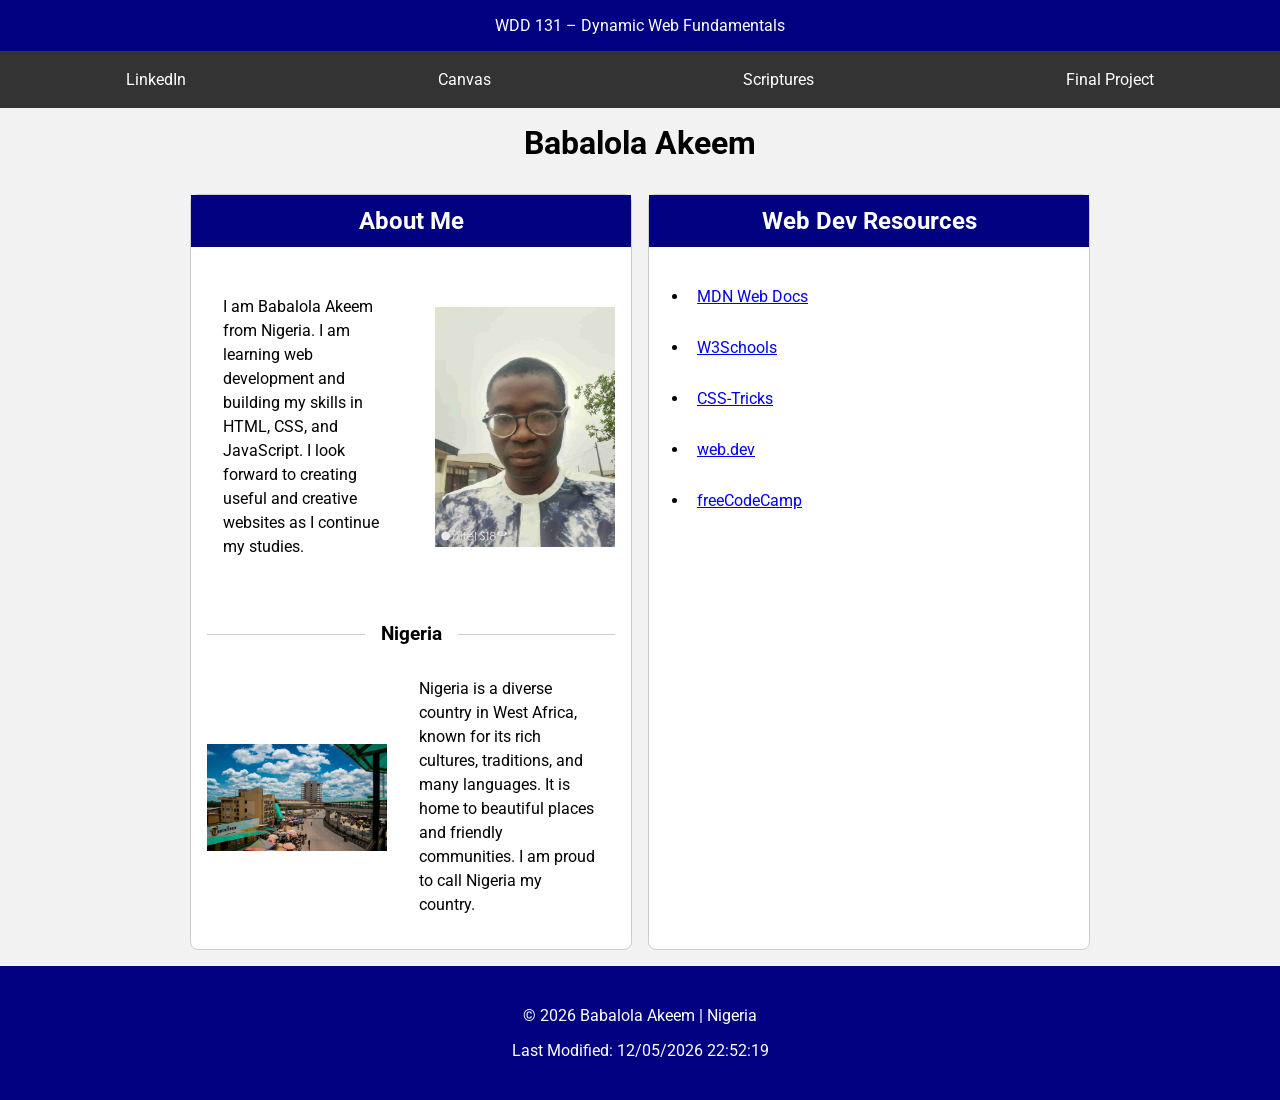
==== index.html @ d51358ca "Initial WDD 131 project" ====
<!DOCTYPE html>
<html lang="en">

<head>
    <meta charset="UTF-8">
    <meta name="viewport" content="width=device-width, initial-scale=1.0">
    <title>WDD 131 – Dynamic Web Fundamentals – Babalola Akeem</title>
    <meta name="description"
        content="WDD 131 – Dynamic Web Fundamentals course page for Babalola Akeem, covering web development, HTML, CSS, and JavaScript.">
    <meta name="author" content="Babalola Akeem">
    <link rel="stylesheet" href="styles/base.css">
    <script src="scripts/getdates.js" defer></script>
</head>

<body>
    <header>
        <span id="course-title">WDD 131 – Dynamic Web Fundamentals</span>

        <nav>
            <ul>
                <li><a href="https://www.linkedin.com/">LinkedIn</a></li>
                <li><a href="https://byupw.instructure.com/">Canvas</a></li>
                <li><a href="https://www.churchofjesuschrist.org/study/scriptures">Scriptures</a></li>
                <li><a href="#">Final Project</a></li>
            </ul>
        </nav>
    </header>
    <main>
        <h1>Babalola Akeem</h1>

        <section class="card">
            <h2>About Me</h2>

            <div class="about-me">
                <p>
                    I am Babalola Akeem from Nigeria. I am learning web development
                    and building my skills in HTML, CSS, and JavaScript. I look
                    forward to creating useful and creative websites as I continue
                    my studies.
                </p>

                <img src="images/profile.jpg" alt="Profile picture of Babalola Akeem" width="180" height="180">
            </div>
            <div class="country">
                <h3>Nigeria</h3>

                <div class="country-content">
                    <img src="images/nigeria-lagos.jpg" alt="Lagos, Nigeria" width="180" height="180">

                    <p>
                        Nigeria is a diverse country in West Africa, known for its rich
                        cultures, traditions, and many languages. It is home to beautiful
                        places and friendly communities. I am proud to call Nigeria my country.
                    </p>
                </div>
            </div>
        </section>

        <section class="card">
            <h2>Web Dev Resources</h2>

            <ul>
                <li><a href="https://developer.mozilla.org/">MDN Web Docs</a></li>
                <li><a href="https://www.w3schools.com/">W3Schools</a></li>
                <li><a href="https://css-tricks.com/">CSS-Tricks</a></li>
                <li><a href="https://web.dev/">web.dev</a></li>
                <li><a href="https://www.freecodecamp.org/">freeCodeCamp</a></li>
            </ul>
        </section>
    </main>
    <footer>
        <p>
            © <span id="currentyear"></span> Babalola Akeem | Nigeria
        </p>

        <p id="lastModified"></p>
    </footer>
</body>

</html>
---- styles/base.css ----
@import url('https://fonts.googleapis.com/css2?family=Roboto&display=swap');
.card img {
    width: 180px;
    height: auto;
}
header {
    background-color: navy;
}
nav a {
    color: white;
    padding: 1.2rem;
    display: block;
    text-decoration: none;
}
nav li {
    min-height: 44px;
}

#course-title {
    display: block;
    color: white;
    text-align: center;
    padding: 1rem;
}

nav {
    background-color: #333;
}

nav ul {
    display: flex;
    justify-content: space-around;
    list-style: none;
    margin: 0;
    padding: 0;
}
nav a:hover {
    background-color: yellow;
    color: black;
}
main {
    max-width: 900px;
    margin: 0 auto;
    display: grid;
    grid-template-columns: 1fr 1fr;
    gap: 1rem;
}
main h1 {
    grid-column: 1 / 3;
    text-align: center;
    margin: 1rem 0;
}
.card {
    border: 1px solid #ccc;
    border-radius: 8px;
    overflow: visible;
    background-color: white;
}

.card h2 {
    background-color: navy;
    color: white;
    text-align: center;
    margin: 0;
    padding: 0.75rem;
}

.card p {
    padding: 1rem;
    line-height: 1.5;
}

.about-me {
    display: grid;
    grid-template-columns: 1fr 180px;
    gap: 1rem;
    align-items: center;
    padding: 1rem;
}

.about-me img {
    width: 180px;
    height: auto;
    display: block;
}
.country {
    padding: 1rem;
}

.country h3 {
    display: flex;
    align-items: center;
    gap: 1rem;
    margin: 0 0 1rem;
}

.country h3::before,
.country h3::after {
    content: "";
    height: 1px;
    background-color: #ccc;
    flex: 1;
}

.country-content {
    display: grid;
    grid-template-columns: 180px 1fr;
    gap: 1rem;
    align-items: center;
}

.country-content img {
    width: 180px;
    height: auto;
}

.country-content p {
    margin: 0;
    line-height: 1.5;
}


.country img {
    width: 180px;
}


.country-title h3 {
    margin: 0;
}

footer {
    background-color: navy;
    color: white;
    text-align: center;
    padding: 1.5rem;
    margin-top: 1rem;
}

@media (max-width: 600px) {
    main {
        grid-template-columns: 1fr;
    }

    main h1 {
        grid-column: 1;
    }
}
body {
    font-family: 'Roboto', sans-serif;
    margin: 0;
    background-color: #f2f2f2;
}
.card ul {
    margin-top: 2rem;
}

.card li {
    margin-bottom: 1rem;
}

.card li a {
    display: inline-block;
    padding: 0.5rem;
}
img {
    display: block;
    width: 180px;
    height: 180px;
    object-fit: cover;
}
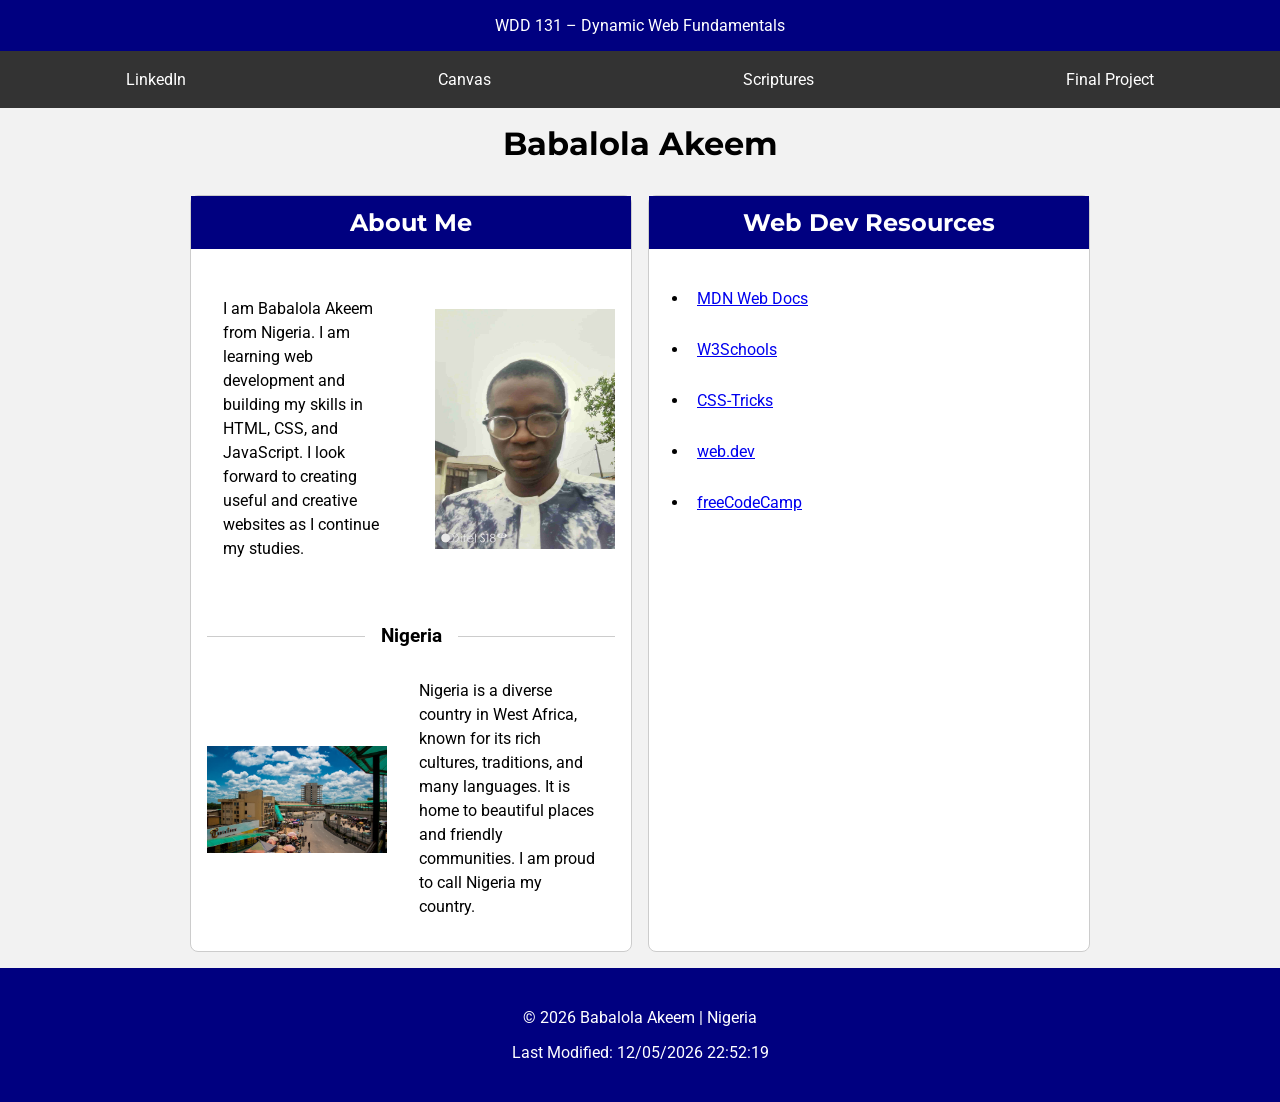
==== commit 0aa8d4dc: "Add Google Fonts" ====
--- a/index.html
+++ b/index.html
@@ -8,6 +8,11 @@
     <meta name="description"
         content="WDD 131 – Dynamic Web Fundamentals course page for Babalola Akeem, covering web development, HTML, CSS, and JavaScript.">
     <meta name="author" content="Babalola Akeem">
+    <link rel="preconnect" href="https://fonts.googleapis.com">
+    <link rel="preconnect" href="https://fonts.gstatic.com" crossorigin>
+    <link
+        href="https://fonts.googleapis.com/css2?family=Montserrat:wght@600;700&family=Roboto:wght@400;500&display=swap"
+        rel="stylesheet">
     <link rel="stylesheet" href="styles/base.css">
     <script src="scripts/getdates.js" defer></script>
 </head>
--- a/styles/base.css
+++ b/styles/base.css
@@ -1,4 +1,12 @@
-@import url('https://fonts.googleapis.com/css2?family=Roboto&display=swap');
+body {
+    font-family: "Roboto", sans-serif;
+}
+
+h1,
+h2 {
+    font-family: "Montserrat", sans-serif;
+}
+
 .card img {
     width: 180px;
     height: auto;
